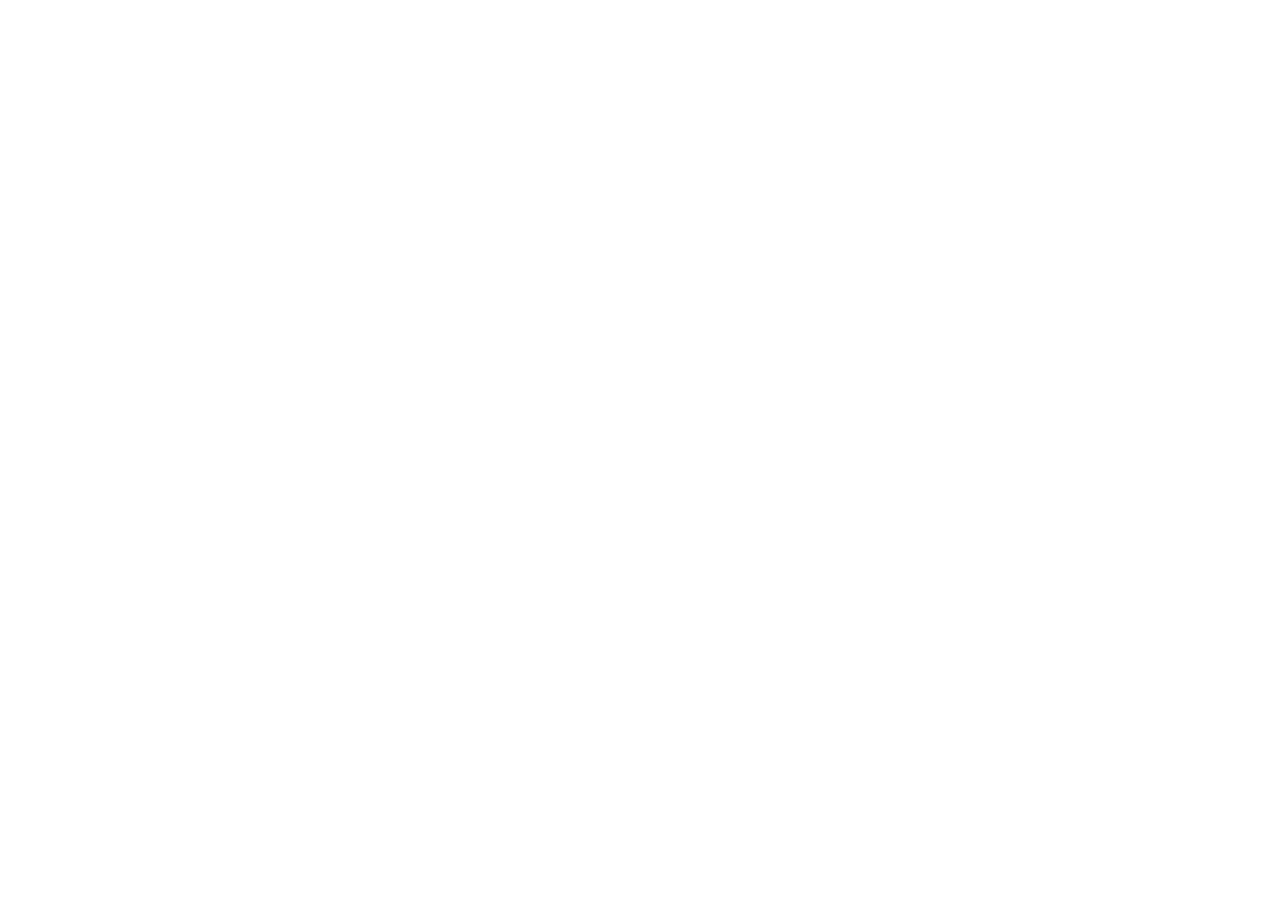
==== index.html @ c603848f "sync dvui (fewer fonts)" ====
<!doctype html>
<html lang="en" style="height: 100%;">
  <head>
    <meta charset="utf-8" />

    <meta http-equiv="Cache-Control" content="no-cache, no-store, must-revalidate" />
    <meta http-equiv="Pragma" content="no-cache" />
    <meta http-equiv="Expires" content="0" />

    <meta name="viewport" content="width=device-width, initial-scale=1.0" />

    <title>DVUI WebBackend</title>
    <!-- TEMPLATE_HASH replaced by build.zig -->
    <script src="WebBackend.js?cache-buster=bcec66e152031dec39947d4063d188205e287634b3fe614948342d587f056716"></script>
  </head>

  <body style="height: 100%; margin: 0; padding: 0;" onload='dvui("#dvui-canvas", "web-test.wasm?cache-buster=bcec66e152031dec39947d4063d188205e287634b3fe614948342d587f056716");'>
    <!-- need tabIndex for the canvas to receive keydown/keyup/beforeinput events -->
    <canvas id="dvui-canvas" tabIndex="1" style="display: block; width: 100%; height: 100%; outline: none; caret-color: transparent;"></canvas>
  </body>
</html>
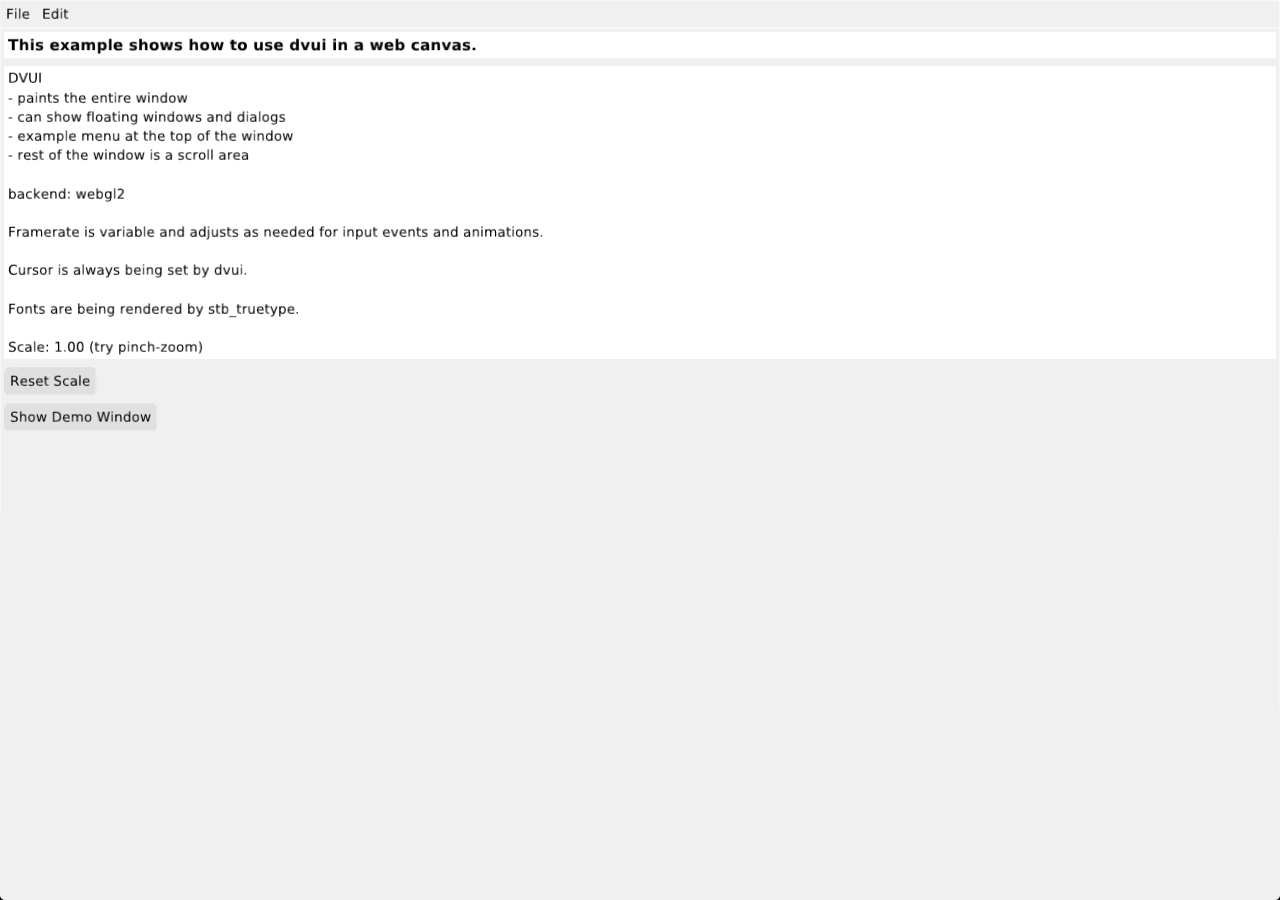
==== commit cb3807de: "sync dvui (can download noto)" ====
--- a/index.html
+++ b/index.html
@@ -11,10 +11,10 @@
 
     <title>DVUI WebBackend</title>
     <!-- TEMPLATE_HASH replaced by build.zig -->
-    <script src="WebBackend.js?cache-buster=bcec66e152031dec39947d4063d188205e287634b3fe614948342d587f056716"></script>
+    <script src="WebBackend.js?cache-buster=857a8959c49bd3eed6e7bc2689067ab30073734288013ba209197696cf41e11e"></script>
   </head>
 
-  <body style="height: 100%; margin: 0; padding: 0;" onload='dvui("#dvui-canvas", "web-test.wasm?cache-buster=bcec66e152031dec39947d4063d188205e287634b3fe614948342d587f056716");'>
+  <body style="height: 100%; margin: 0; padding: 0;" onload='dvui("#dvui-canvas", "web-test.wasm?cache-buster=857a8959c49bd3eed6e7bc2689067ab30073734288013ba209197696cf41e11e");'>
     <!-- need tabIndex for the canvas to receive keydown/keyup/beforeinput events -->
     <canvas id="dvui-canvas" tabIndex="1" style="display: block; width: 100%; height: 100%; outline: none; caret-color: transparent;"></canvas>
   </body>
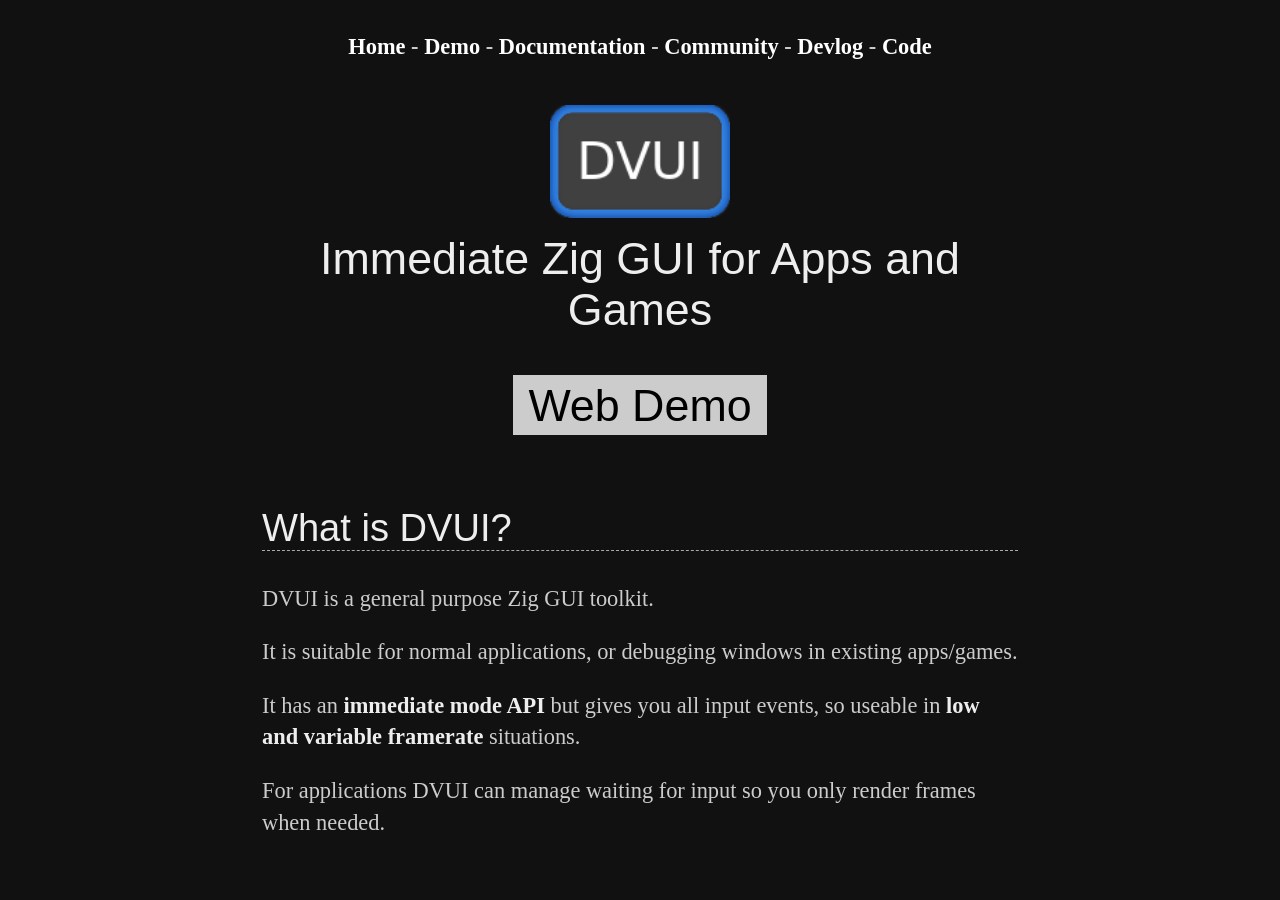
==== commit d5678ad0: "devlog" ====
--- a/index.html
+++ b/index.html
@@ -1,21 +1,100 @@
-<!doctype html>
-<html lang="en" style="height: 100%;">
-  <head>
-    <meta charset="utf-8" />
+<!DOCTYPE html>
+<title id="title">DVUI</title>
+<head id="head">
+    <meta charset="UTF-8">
+    <link rel="stylesheet" type="text/css" href="/fonts.css">
+    <link rel="stylesheet" type="text/css" href="/fira_code.css">
+    <link rel="stylesheet" type="text/css" href="/style.css">
+    <link rel="stylesheet" type="text/css" href="/highlight.css">
+  <style>
+    #page h2,
+    #page h3 {
+        text-align: left;
+    }
 
-    <meta http-equiv="Cache-Control" content="no-cache, no-store, must-revalidate" />
-    <meta http-equiv="Pragma" content="no-cache" />
-    <meta http-equiv="Expires" content="0" />
+    #page h2 {
+        font-size: 1.7rem;
+        border-bottom: 1px dashed #aaa;
+        margin-top: 2em;
+    }
 
-    <meta name="viewport" content="width=device-width, initial-scale=1.0" />
+    #page h3 {
+        font-size: 1.5rem;
+    }
 
-    <title>DVUI WebBackend</title>
-    <!-- TEMPLATE_HASH replaced by build.zig -->
-    <script src="WebBackend.js?cache-buster=857a8959c49bd3eed6e7bc2689067ab30073734288013ba209197696cf41e11e"></script>
-  </head>
+    #page h4 {
+        font-size: 1rem;
+    }
 
-  <body style="height: 100%; margin: 0; padding: 0;" onload='dvui("#dvui-canvas", "web-test.wasm?cache-buster=857a8959c49bd3eed6e7bc2689067ab30073734288013ba209197696cf41e11e");'>
-    <!-- need tabIndex for the canvas to receive keydown/keyup/beforeinput events -->
-    <canvas id="dvui-canvas" tabIndex="1" style="display: block; width: 100%; height: 100%; outline: none; caret-color: transparent;"></canvas>
-  </body>
-</html>
+    .title,
+    .subtitle {
+        margin-bottom: 0;
+    }
+
+    .subtitle,
+    .tagline {
+        margin-top: 0;
+    }
+
+    .title {
+        font-size: 3rem;
+    }
+
+    .subtitle {
+        font-size: 2rem;
+    }
+
+    .tagline {
+        font-size: 1rem;
+        font-style: italic;
+        border-top: 1px solid #ccc;
+        border-bottom: 1px solid #ccc;
+        padding: 2px 5px;
+        text-align: center;
+    }
+
+    .get-started {
+        font-family: 'Bebas Neue', sans-serif;
+        font-weight: normal;
+        font-size: 2rem;
+        text-align: center;
+        margin: 1em;
+    }
+
+    .get-started a {
+        color: black;
+        font-weight: normal;
+        background-color: #ccc;
+        border: 1px solid #ccc;
+        padding: 3px 10px;
+        text-decoration: none;
+    }
+
+    .get-started a:hover {
+        background-color: white;
+    }
+  </style>
+</head>
+<body>
+    <nav id="menu" class="centered">
+      <a href="/">Home</a>
+      -
+      <a href="/demo/">Demo</a>
+      -
+      <a href="/docs/">Documentation</a>
+      -
+      <a href="/community/">Community</a>
+      -
+      <a href="/log/">Devlog</a>
+      -
+      <a href="https://github.com/david-vanderson/dvui" target="_blank">
+        Code
+      </a>
+    </nav>
+<div id="content">
+    <h1 class="centered title"><img src="/dvui.png"></h1>
+    <h2 class="centered subtitle" id="subtitle">Immediate Zig GUI for Apps and Games</h2>
+  <div id="page">  <div class="get-started"><a href="/demo/">Web Demo</a></div>
+<h2>What is DVUI?</h2><p>DVUI is a general purpose Zig GUI toolkit.</p><p>It is suitable for normal applications, or debugging windows in existing apps/games.</p><p>It has an <strong>immediate mode API</strong> but gives you all input events, so useable in <strong>low and variable framerate</strong> situations.</p><p>For applications DVUI can manage waiting for input so you only render frames when needed.</p></div>
+</div>
+</body>
--- a/fonts.css
+++ b/fonts.css
@@ -0,0 +1,98 @@
+@font-face {
+  font-family: 'Merriweather';
+  src: url('fonts/Merriweather-Regular.ttf') format('truetype');
+  font-weight: normal;
+}
+
+@font-face {
+  font-family: 'Merriweather';
+  src: url('fonts/Merriweather-Black.ttf') format('truetype');
+  font-weight: bolder;
+}
+
+@font-face {
+  font-family: 'Merriweather';
+  src: url('fonts/Merriweather-BlackItalic.ttf') format('truetype');
+  font-weight: bolder;
+  font-style: italic;
+}
+
+@font-face {
+  font-family: 'Merriweather';
+  src: url('fonts/Merriweather-Bold.ttf') format('truetype');
+  font-weight: bold;
+}
+
+@font-face {
+  font-family: 'Merriweather';
+  src: url('fonts/Merriweather-BoldItalic.ttf') format('truetype');
+  font-weight: bold;
+  font-style: italic;
+}
+
+@font-face {
+  font-family: 'Merriweather';
+  src: url('fonts/Merriweather-Italic.ttf') format('truetype');
+  font-weight: normal;
+  font-style: italic;
+}
+
+@font-face {
+  font-family: 'Merriweather';
+  src: url('fonts/Merriweather-Light.ttf') format('truetype');
+  font-weight: light;
+}
+
+@font-face {
+  font-family: 'Merriweather';
+  src: url('fonts/Merriweather-LightItalic.ttf') format('truetype');
+  font-weight: light;
+  font-style: italic;
+}
+
+@font-face {
+  font-family: 'Bebas Neue';
+  src: url('fonts/BebasNeue-Regular.ttf') format('truetype');
+  font-weight: normal;
+}
+
+
+@font-face {
+  font-family: 'JetBrains Mono';
+  src: url('fonts/jbm/JetBrainsMono-Light.woff2') format('woff2'),
+    url("fonts/jbm/JetBrainsMono-Light.woff") format("woff");
+  font-weight: 300;
+  font-style: normal;
+}
+
+@font-face {
+  font-family: 'JetBrains Mono';
+  src: url('fonts/jbm/JetBrainsMono-Regular.woff2') format('woff2'),
+    url("fonts/jbm/JetBrainsMono-Regular.woff") format("woff");
+  font-weight: 400;
+  font-style: normal;
+}
+
+@font-face {
+  font-family: 'JetBrains Mono';
+  src: url('fonts/jbm/JetBrainsMono-Medium.woff2') format('woff2'),
+    url("fonts/jbm/JetBrainsMono-Medium.woff") format("woff");
+  font-weight: 500;
+  font-style: normal;
+}
+
+@font-face {
+  font-family: 'JetBrains Mono';
+  src: url('fonts/jbm/JetBrainsMono-SemiBold.woff2') format('woff2'),
+    url("fonts/jbm/JetBrainsMono-SemiBold.woff") format("woff");
+  font-weight: 600;
+  font-style: normal;
+}
+
+@font-face {
+  font-family: 'JetBrains Mono';
+  src: url('fonts/jbm/JetBrainsMono-Bold.woff2') format('woff2'),
+    url("fonts/jbm/JetBrainsMono-Bold.woff") format("woff");
+  font-weight: 700;
+  font-style: normal;
+}
--- a/fira_code.css
+++ b/fira_code.css
@@ -0,0 +1,48 @@
+@font-face {
+  font-family: 'Fira Code';
+  src: url('fonts/FiraCode-Light.woff2') format('woff2'),
+    url("fonts/FiraCode-Light.woff") format("woff");
+  font-weight: 300;
+  font-style: normal;
+}
+
+@font-face {
+  font-family: 'Fira Code';
+  src: url('fonts/FiraCode-Regular.woff2') format('woff2'),
+    url("fonts/FiraCode-Regular.woff") format("woff");
+  font-weight: 400;
+  font-style: normal;
+}
+
+@font-face {
+  font-family: 'Fira Code';
+  src: url('fonts/FiraCode-Medium.woff2') format('woff2'),
+    url("fonts/FiraCode-Medium.woff") format("woff");
+  font-weight: 500;
+  font-style: normal;
+}
+
+@font-face {
+  font-family: 'Fira Code';
+  src: url('fonts/FiraCode-SemiBold.woff2') format('woff2'),
+    url("fonts/FiraCode-SemiBold.woff") format("woff");
+  font-weight: 600;
+  font-style: normal;
+}
+
+@font-face {
+  font-family: 'Fira Code';
+  src: url('fonts/FiraCode-Bold.woff2') format('woff2'),
+    url("fonts/FiraCode-Bold.woff") format("woff");
+  font-weight: 700;
+  font-style: normal;
+}
+
+@font-face {
+  font-family: 'Fira Code VF';
+  src: url('fonts/FiraCode-VF.woff2') format('woff2-variations'),
+    url('fonts/FiraCode-VF.woff') format('woff-variations');
+  /* font-weight requires a range: https://developer.mozilla.org/en-US/docs/Web/CSS/CSS_Fonts/Variable_Fonts_Guide#Using_a_variable_font_font-face_changes */
+  font-weight: 300 700;
+  font-style: normal;
+}
--- a/style.css
+++ b/style.css
@@ -0,0 +1,281 @@
+@font-face {
+  font-family: 'Merriweather';
+  src: url('fonts/Merriweather-Regular.ttf') format('truetype');
+  font-weight: normal;
+}
+
+@font-face {
+  font-family: 'Merriweather';
+  src: url('fonts/Merriweather-Black.ttf') format('truetype');
+  font-weight: bolder;
+}
+
+@font-face {
+  font-family: 'Merriweather';
+  src: url('fonts/Merriweather-BlackItalic.ttf') format('truetype');
+  font-weight: bolder;
+  font-style: italic;
+}
+
+@font-face {
+  font-family: 'Merriweather';
+  src: url('fonts/Merriweather-Bold.ttf') format('truetype');
+  font-weight: bold;
+}
+
+@font-face {
+  font-family: 'Merriweather';
+  src: url('fonts/Merriweather-BoldItalic.ttf') format('truetype');
+  font-weight: bold;
+  font-style: italic;
+}
+
+@font-face {
+  font-family: 'Merriweather';
+  src: url('fonts/Merriweather-Italic.ttf') format('truetype');
+  font-weight: normal;
+  font-style: italic;
+}
+
+@font-face {
+  font-family: 'Merriweather';
+  src: url('fonts/Merriweather-Light.ttf') format('truetype');
+  font-weight: light;
+}
+
+@font-face {
+  font-family: 'Merriweather';
+  src: url('fonts/Merriweather-LightItalic.ttf') format('truetype');
+  font-weight: light;
+  font-style: italic;
+}
+
+@font-face {
+  font-family: 'Bebas Neue';
+  src: url('fonts/BebasNeue-Regular.ttf') format('truetype');
+  font-weight: normal;
+}
+
+
+h1,
+h2,
+h3 {
+  font-family: 'Bebas Neue', sans-serif;
+  font-weight: normal;
+  color: #eee;
+  align-self: center;
+  text-align: center;
+}
+
+h4 {
+  color: #eee;
+}
+
+b,
+strong {
+  color: #eee;
+}
+
+a {
+  color: #ccc;
+  font-weight: bold;
+}
+
+
+body {
+  font-family: 'Merriweather', serif;
+  background-color: #111;
+  color: #ccc;
+  display: flex;
+  flex-direction: column;
+  padding-bottom: 20px;
+  scrollbar-gutter: stable;
+  overflow-y: scroll;
+}
+
+p {
+  line-height: 1.4;
+}
+
+nav {
+  padding-top: 1rem;
+  font-weight: bold;
+}
+
+nav a {
+  color: white;
+  text-decoration: none;
+}
+
+
+nav a:hover {
+  text-decoration: underline;
+}
+
+#content {
+  align-self: center;
+  box-sizing: border-box;
+  padding: 0 30px;
+  max-width: min(600px, 100vw);
+}
+
+.centered {
+  align-self: center;
+  text-align: center;
+}
+
+p:has(+ pre) {
+  margin-bottom: 0;
+}
+
+p+pre {
+  margin-top: 15px;
+}
+
+pre {
+  overflow: auto;
+  border-top: 1px solid #aaa;
+  border-bottom: 1px solid #aaa;
+  padding: 4px 0;
+  background-color: #111;
+
+}
+
+code {
+  font-variant-ligatures: none;
+  font-feature-settings: "liga" 0;
+  font-family: 'JetBrains Mono', monospace;
+  font-size: 0.9rem;
+}
+
+p>code,
+a>code,
+h1>code,
+h2>code,
+h3>code,
+h4>code,
+h5>code,
+li>code {
+  font-weight: bold;
+  color: #ddd;
+  font-size: 1em;
+}
+
+.copy-button {
+  font-family: sans-serif;
+  font-size: 0.8rem;
+  text-decoration: underline;
+}
+
+table th {
+  border-bottom: 1px solid #ccc;
+}
+
+img,
+video {
+  margin: 0;
+  max-width: 100%;
+}
+
+.warning {
+  border-color: #CCCC49 !important;
+}
+
+.warning h1 {
+  border-color: #CCCC49 !important;
+  background-color: #CCCC49 !important;
+}
+
+.block {
+  border: 1px dashed #CCC;
+}
+
+.block.padded {
+  margin: 10px;
+  border: 1px solid #CCC;
+}
+
+.block p {
+  padding-top: 0;
+  font-size: 0.9em;
+  padding-left: 15px;
+  padding-right: 15px;
+}
+
+.block h1 {
+  font-size: 1.17em;
+  position: relative !important;
+  margin: 0 !important;
+  text-align: left;
+  padding-left: 15px;
+  padding-right: 15px;
+  padding-top: 2px !important;
+  border: 1px solid #CCC;
+  color: #111;
+  background-color: #CCC;
+}
+
+.nopara p {
+  padding: 0;
+  margin: 0px;
+  margin-bottom: -5px;
+}
+
+
+li {
+  padding: 1px 0;
+}
+
+:root {
+  /* guess which browser needed this */
+  font-size: 1rem;
+}
+
+@media screen and (min-width: 800px) and (max-width: 1000px) {
+  :root {
+    zoom: 1.2;
+  }
+}
+
+@media screen and (min-width: 1000px) and (max-width: 1200px) {
+  :root {
+    zoom: 1.3;
+  }
+}
+
+@media screen and (min-width: 1200px) and (max-width: 1400px) {
+  :root {
+    zoom: 1.4;
+  }
+}
+
+@media screen and (min-width: 1400px) and (max-width: 1600px) {
+  :root {
+    zoom: 1.5;
+  }
+}
+
+@media screen and (min-width: 1400px) and (max-width: 1600px) {
+  :root {
+    zoom: 1.55;
+  }
+}
+
+
+@media screen and (min-width: 1400px) and (max-width: 1600px) {
+  :root {
+    zoom: 1.6;
+  }
+}
+
+@media screen and (min-width: 1600px) and (max-width: 1800px) {
+  :root {
+    zoom: 1.65;
+  }
+}
+
+@media screen and (min-width: 1800px) {
+  :root {
+    zoom: 1.7;
+  }
+}
--- a/highlight.css
+++ b/highlight.css
@@ -0,0 +1,210 @@
+:root {
+  --light-yellow: #e5c07b;
+  --dark-yellow: #d19a66;
+  --blue: #61afef;
+  --cyan: #56b6c2;
+  --light-red: #e06c75;
+  --dark-red: #be5046;
+  --comment-gray: #5c6370;
+  --magenta: #c678dd;
+}
+
+code .comment {
+  color: var(--comment-gray);
+}
+
+
+code.html {}
+
+code.html .string {
+  color: var(--dark-yellow);
+}
+
+code.html .tag {
+  color: var(--blue);
+}
+
+code.html .constant {
+  color: var(--light-red);
+}
+
+code.html .attribute {
+  color: var(--light-yellow);
+}
+
+code.html .punctuation {
+  color: var(--cyan);
+}
+
+code.superhtml {}
+
+code.superhtml .string {
+  color: var(--dark-yellow);
+}
+
+code.superhtml .tag {
+  color: var(--blue);
+}
+
+code.superhtml .special {
+  color: var(--blue);
+}
+
+code.superhtml .constant {
+  color: var(--light-red);
+}
+
+code.superhtml .attribute {
+  color: var(--light-yellow);
+}
+
+code.superhtml .punctuation {
+  color: var(--cyan);
+}
+
+
+code.zig {}
+
+code.zig .string {
+  color: var(--dark-yellow);
+}
+
+code.zig .variable,
+code.zig .field {
+  color: var(--light-yellow);
+}
+
+code.zig .keyword.function {
+  color: var(--light-red);
+}
+
+code.zig .bracket {
+  color: var(--cyan);
+}
+
+code.zig .function {
+  color: var(--blue);
+}
+
+code.zig .builtin {
+  color: var(--magenta);
+}
+
+code.zig .operator,
+code.zig .qualifier,
+code.zig .attribute {
+  color: var(--light-red);
+}
+
+
+code.ziggy {
+  color: var(--cyan);
+}
+
+code.ziggy .keyword,
+code.ziggy .type {
+  color: var(--light-yellow);
+}
+
+code.ziggy .string {
+  color: var(--dark-yellow);
+}
+
+code.ziggy .numeric.constant {
+  color: var(--magenta);
+}
+
+code.ziggy .function {
+  color: var(--blue);
+}
+
+
+code.ziggy-schema {
+  color: var(--cyan);
+}
+
+code.ziggy-schema .keyword,
+code.ziggy-schema .type {
+  color: var(--light-yellow);
+}
+
+code.ziggy-schema .string {
+  color: var(--dark-yellow);
+}
+
+code.ziggy-schema .numeric.constant {
+  color: var(--magenta);
+}
+
+code.ziggy-schema .function {
+  color: var(--blue);
+}
+
+
+code.markdown {
+  color: #ccc;
+}
+
+
+code.markdown .text.title {
+  color: var(--light-red);
+}
+
+code.markdown .punctuation {
+  color: var(--light-red);
+}
+
+
+code.toml {
+  color: var(--cyan);
+}
+
+code.toml .property {
+  color: var(--light-yellow);
+}
+
+code.toml .string {
+  color: var(--dark-yellow);
+}
+
+code.toml .numeric.constant {
+  color: var(--magenta);
+}
+
+code.toml .punctuation {
+  color: var(--blue);
+}
+
+
+code.lua {}
+
+code.lua .string {
+  color: var(--dark-yellow);
+}
+
+code.lua .variable,
+code.lua .field {
+  color: var(--light-yellow);
+}
+
+code.lua .keyword.function {
+  color: var(--light-red);
+}
+
+code.lua .bracket {
+  color: var(--cyan);
+}
+
+code.lua .function {
+  color: var(--blue);
+}
+
+code.lua .builtin {
+  color: var(--magenta);
+}
+
+code.lua .operator,
+code.lua .qualifier,
+code.lua .attribute {
+  color: var(--light-red);
+}
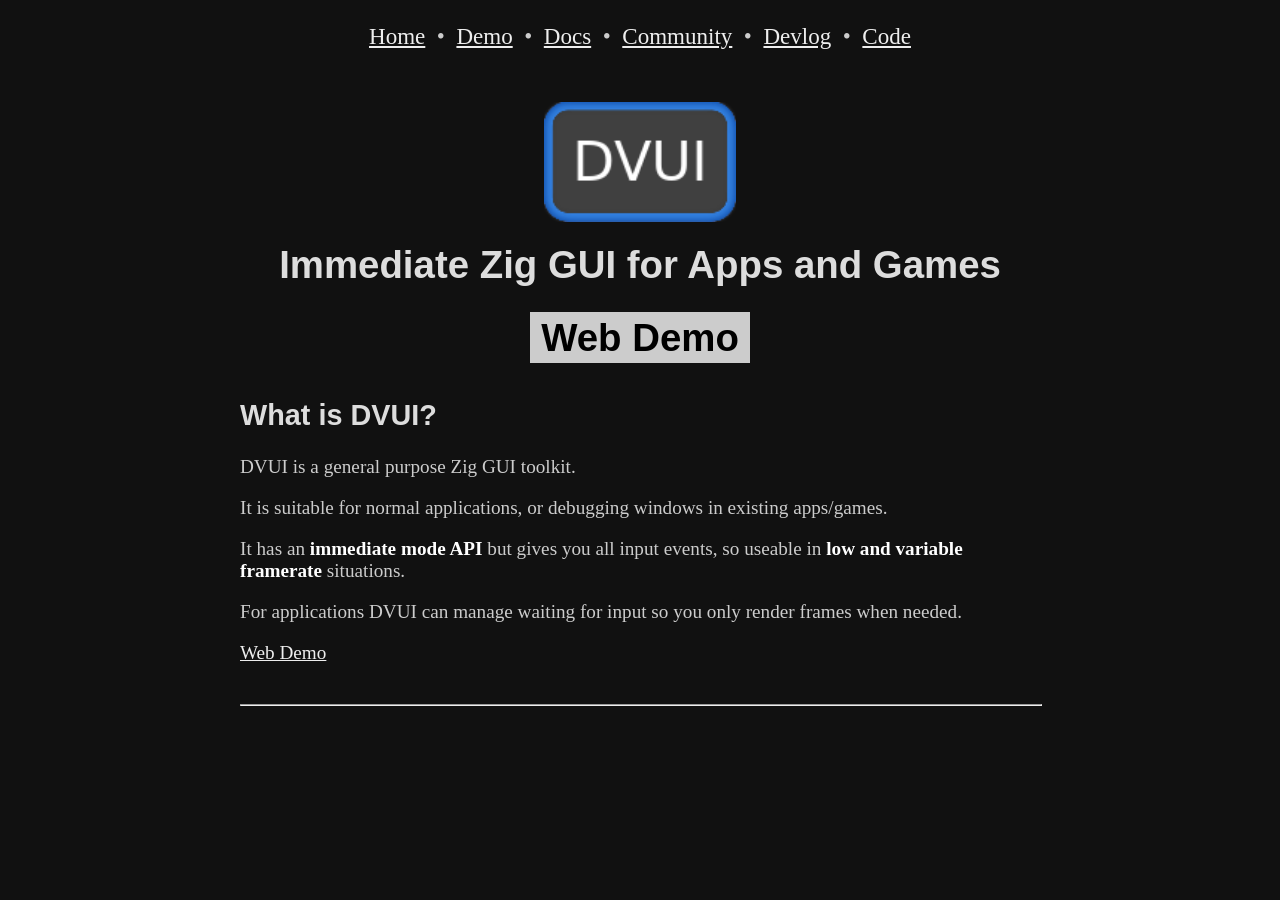
==== commit d14c3b44: "new zine" ====
--- a/index.html
+++ b/index.html
@@ -1,100 +1,39 @@
 <!DOCTYPE html>
-<title id="title">DVUI</title>
-<head id="head">
-    <meta charset="UTF-8">
-    <link rel="stylesheet" type="text/css" href="/fonts.css">
-    <link rel="stylesheet" type="text/css" href="/fira_code.css">
-    <link rel="stylesheet" type="text/css" href="/style.css">
-    <link rel="stylesheet" type="text/css" href="/highlight.css">
-  <style>
-    #page h2,
-    #page h3 {
-        text-align: left;
-    }
+<html>
+  <head id="head">
+    <meta charset="utf-8">
+    <meta name="viewport" content="initial-scale=1">
+    <link type="text/css" rel="stylesheet" href="/style.css">
+    <link type="text/css" rel="stylesheet" href="/highlight.css">
+    
+  <title>DVUI</title>
 
-    #page h2 {
-        font-size: 1.7rem;
-        border-bottom: 1px dashed #aaa;
-        margin-top: 2em;
-    }
+  </head>
+  <body id="body">
+    <nav>
+      <a href="/">Home</a>
+       &nbsp; • &nbsp;
+      <a href="/demo/">Demo</a>
+       &nbsp; • &nbsp;
+      <a href="/docs/">Docs</a>
+       &nbsp; • &nbsp;
+      <a href="/community/">Community</a>
+      
+         &nbsp; • &nbsp;
+        <a href="/log/2025/">Devlog</a>
+      
+       &nbsp; • &nbsp;
+      <a href="https://github.com/david-vanderson/dvui">Code</a>
+    </nav>
+    <h1 class="site-title"><img src="/dvui.png" height="120"></h1>
+    <h1 class="site-subtitle">Immediate Zig GUI for Apps and Games</h1>
+    
+  <div>  <div class="get-started"><a href="/demo/">Web Demo</a></div>
+<h2>What is DVUI?</h2><p>DVUI is a general purpose Zig GUI toolkit.</p><p>It is suitable for normal applications, or debugging windows in existing apps/games.</p><p>It has an <strong>immediate mode API</strong> but gives you all input events, so useable in <strong>low and variable framerate</strong> situations.</p><p>For applications DVUI can manage waiting for input so you only render frames when needed.</p>  <a href="/demo/">Web Demo</a>
+</div>
 
-    #page h3 {
-        font-size: 1.5rem;
-    }
-
-    #page h4 {
-        font-size: 1rem;
-    }
-
-    .title,
-    .subtitle {
-        margin-bottom: 0;
-    }
-
-    .subtitle,
-    .tagline {
-        margin-top: 0;
-    }
-
-    .title {
-        font-size: 3rem;
-    }
-
-    .subtitle {
-        font-size: 2rem;
-    }
-
-    .tagline {
-        font-size: 1rem;
-        font-style: italic;
-        border-top: 1px solid #ccc;
-        border-bottom: 1px solid #ccc;
-        padding: 2px 5px;
-        text-align: center;
-    }
-
-    .get-started {
-        font-family: 'Bebas Neue', sans-serif;
-        font-weight: normal;
-        font-size: 2rem;
-        text-align: center;
-        margin: 1em;
-    }
-
-    .get-started a {
-        color: black;
-        font-weight: normal;
-        background-color: #ccc;
-        border: 1px solid #ccc;
-        padding: 3px 10px;
-        text-decoration: none;
-    }
-
-    .get-started a:hover {
-        background-color: white;
-    }
-  </style>
-</head>
-<body>
-    <nav id="menu" class="centered">
-      <a href="/">Home</a>
-      -
-      <a href="/demo/">Demo</a>
-      -
-      <a href="/docs/">Documentation</a>
-      -
-      <a href="/community/">Community</a>
-      -
-      <a href="/log/">Devlog</a>
-      -
-      <a href="https://github.com/david-vanderson/dvui" target="_blank">
-        Code
-      </a>
-    </nav>
-<div id="content">
-    <h1 class="centered title"><img src="/dvui.png"></h1>
-    <h2 class="centered subtitle" id="subtitle">Immediate Zig GUI for Apps and Games</h2>
-  <div id="page">  <div class="get-started"><a href="/demo/">Web Demo</a></div>
-<h2>What is DVUI?</h2><p>DVUI is a general purpose Zig GUI toolkit.</p><p>It is suitable for normal applications, or debugging windows in existing apps/games.</p><p>It has an <strong>immediate mode API</strong> but gives you all input events, so useable in <strong>low and variable framerate</strong> situations.</p><p>For applications DVUI can manage waiting for input so you only render frames when needed.</p></div>
-</div>
-</body>
+    <footer>
+      <hr>
+    </footer>
+  </body>
+</html>
--- a/style.css
+++ b/style.css
@@ -1,281 +1,115 @@
-@font-face {
-  font-family: 'Merriweather';
-  src: url('fonts/Merriweather-Regular.ttf') format('truetype');
-  font-weight: normal;
-}
-
-@font-face {
-  font-family: 'Merriweather';
-  src: url('fonts/Merriweather-Black.ttf') format('truetype');
-  font-weight: bolder;
-}
-
-@font-face {
-  font-family: 'Merriweather';
-  src: url('fonts/Merriweather-BlackItalic.ttf') format('truetype');
-  font-weight: bolder;
-  font-style: italic;
-}
-
-@font-face {
-  font-family: 'Merriweather';
-  src: url('fonts/Merriweather-Bold.ttf') format('truetype');
-  font-weight: bold;
-}
-
-@font-face {
-  font-family: 'Merriweather';
-  src: url('fonts/Merriweather-BoldItalic.ttf') format('truetype');
-  font-weight: bold;
-  font-style: italic;
-}
-
-@font-face {
-  font-family: 'Merriweather';
-  src: url('fonts/Merriweather-Italic.ttf') format('truetype');
-  font-weight: normal;
-  font-style: italic;
-}
-
-@font-face {
-  font-family: 'Merriweather';
-  src: url('fonts/Merriweather-Light.ttf') format('truetype');
-  font-weight: light;
-}
-
-@font-face {
-  font-family: 'Merriweather';
-  src: url('fonts/Merriweather-LightItalic.ttf') format('truetype');
-  font-weight: light;
-  font-style: italic;
-}
-
-@font-face {
-  font-family: 'Bebas Neue';
-  src: url('fonts/BebasNeue-Regular.ttf') format('truetype');
-  font-weight: normal;
-}
-
-
 h1,
 h2,
-h3 {
-  font-family: 'Bebas Neue', sans-serif;
-  font-weight: normal;
-  color: #eee;
-  align-self: center;
-  text-align: center;
-}
-
-h4 {
-  color: #eee;
+h3,
+h4,
+h5 {
+  color: #ddd;
+  font-family: "Verdana", sans-serif;
 }
 
 b,
 strong {
+  color: #fff;
+}
+
+a {
   color: #eee;
 }
 
-a {
+html {
   color: #ccc;
-  font-weight: bold;
+  font-family: "Georgia", serif;
+  font-size: 1.2em;
+  display: flex;
+  flex-direction: row;
+  justify-content: center;
+  background-color: #111;
 }
 
-
 body {
-  font-family: 'Merriweather', serif;
-  background-color: #111;
-  color: #ccc;
+  width: 800px;
+  padding: 15px;
   display: flex;
   flex-direction: column;
-  padding-bottom: 20px;
-  scrollbar-gutter: stable;
-  overflow-y: scroll;
 }
 
-p {
-  line-height: 1.4;
+.site-title {
+  font-size: 2.5em;
+  margin-bottom: 0;
+  text-align: center;
+}
+
+.site-subtitle {
+  font-size: 2em;
+  margin-top: 10px;
+  margin-bottom: 10px;
+  text-align: center;
 }
 
 nav {
-  padding-top: 1rem;
-  font-weight: bold;
+  display: flex;
+  flex-direction: row;
+  justify-content: left;
+  font-size: 1.2em;
+  margin-bottom: 20px;
+  margin-left: auto;
+  margin-right: auto;
 }
 
-nav a {
-  color: white;
-  text-decoration: none;
+.block {
+  border: 1px dotted white;
+  padding: 5px 15px;
+  margin: 0 10px;
+  text-align: center;
+  display: flex;
+  flex-direction: column;
+  justify-content: center;
 }
 
-
-nav a:hover {
-  text-decoration: underline;
-}
-
-#content {
-  align-self: center;
-  box-sizing: border-box;
-  padding: 0 30px;
-  max-width: min(600px, 100vw);
-}
-
-.centered {
-  align-self: center;
+.block h1 {
+  font-size: 1em;
   text-align: center;
-}
-
-p:has(+ pre) {
   margin-bottom: 0;
 }
 
-p+pre {
-  margin-top: 15px;
+.small {
+  font-size: 0.8em;
 }
 
-pre {
-  overflow: auto;
-  border-top: 1px solid #aaa;
-  border-bottom: 1px solid #aaa;
-  padding: 4px 0;
-  background-color: #111;
-
+.wave {
+  background: #111;
+  color: #fff;
+  text-shadow: 1px 1px 10px #fff, 1px 1px 10px #ccc;
 }
 
-code {
-  font-variant-ligatures: none;
-  font-feature-settings: "liga" 0;
-  font-family: 'JetBrains Mono', monospace;
-  font-size: 0.9rem;
+footer {
+  margin-top: 30px;
+  display: flex;
+  flex-direction: column;
+  align-items: center;
 }
 
-p>code,
-a>code,
-h1>code,
-h2>code,
-h3>code,
-h4>code,
-h5>code,
-li>code {
-  font-weight: bold;
-  color: #ddd;
-  font-size: 1em;
+footer hr {
+  width: 100%;
 }
 
-.copy-button {
-  font-family: sans-serif;
-  font-size: 0.8rem;
-  text-decoration: underline;
+.get-started {
+    font-family: 'Arial', sans-serif;
+    font-size: 2rem;
+    text-align: center;
+    margin-top: 0.5em;
+    margin-bottom: 1em;
 }
 
-table th {
-  border-bottom: 1px solid #ccc;
+.get-started a {
+    color: black;
+    font-weight: bold;
+    background-color: #ccc;
+    border: 1px solid #ccc;
+    padding: 3px 10px;
+    text-decoration: none;
 }
 
-img,
-video {
-  margin: 0;
-  max-width: 100%;
+.get-started a:hover {
+    background-color: white;
 }
-
-.warning {
-  border-color: #CCCC49 !important;
-}
-
-.warning h1 {
-  border-color: #CCCC49 !important;
-  background-color: #CCCC49 !important;
-}
-
-.block {
-  border: 1px dashed #CCC;
-}
-
-.block.padded {
-  margin: 10px;
-  border: 1px solid #CCC;
-}
-
-.block p {
-  padding-top: 0;
-  font-size: 0.9em;
-  padding-left: 15px;
-  padding-right: 15px;
-}
-
-.block h1 {
-  font-size: 1.17em;
-  position: relative !important;
-  margin: 0 !important;
-  text-align: left;
-  padding-left: 15px;
-  padding-right: 15px;
-  padding-top: 2px !important;
-  border: 1px solid #CCC;
-  color: #111;
-  background-color: #CCC;
-}
-
-.nopara p {
-  padding: 0;
-  margin: 0px;
-  margin-bottom: -5px;
-}
-
-
-li {
-  padding: 1px 0;
-}
-
-:root {
-  /* guess which browser needed this */
-  font-size: 1rem;
-}
-
-@media screen and (min-width: 800px) and (max-width: 1000px) {
-  :root {
-    zoom: 1.2;
-  }
-}
-
-@media screen and (min-width: 1000px) and (max-width: 1200px) {
-  :root {
-    zoom: 1.3;
-  }
-}
-
-@media screen and (min-width: 1200px) and (max-width: 1400px) {
-  :root {
-    zoom: 1.4;
-  }
-}
-
-@media screen and (min-width: 1400px) and (max-width: 1600px) {
-  :root {
-    zoom: 1.5;
-  }
-}
-
-@media screen and (min-width: 1400px) and (max-width: 1600px) {
-  :root {
-    zoom: 1.55;
-  }
-}
-
-
-@media screen and (min-width: 1400px) and (max-width: 1600px) {
-  :root {
-    zoom: 1.6;
-  }
-}
-
-@media screen and (min-width: 1600px) and (max-width: 1800px) {
-  :root {
-    zoom: 1.65;
-  }
-}
-
-@media screen and (min-width: 1800px) {
-  :root {
-    zoom: 1.7;
-  }
-}
--- a/highlight.css
+++ b/highlight.css
@@ -9,93 +9,11 @@
   --magenta: #c678dd;
 }
 
-code .comment {
-  color: var(--comment-gray);
+pre {
+  border-top: 1px solid white;
+  border-bottom: 1px solid white;
+  padding: 10px 5px;
 }
-
-
-code.html {}
-
-code.html .string {
-  color: var(--dark-yellow);
-}
-
-code.html .tag {
-  color: var(--blue);
-}
-
-code.html .constant {
-  color: var(--light-red);
-}
-
-code.html .attribute {
-  color: var(--light-yellow);
-}
-
-code.html .punctuation {
-  color: var(--cyan);
-}
-
-code.superhtml {}
-
-code.superhtml .string {
-  color: var(--dark-yellow);
-}
-
-code.superhtml .tag {
-  color: var(--blue);
-}
-
-code.superhtml .special {
-  color: var(--blue);
-}
-
-code.superhtml .constant {
-  color: var(--light-red);
-}
-
-code.superhtml .attribute {
-  color: var(--light-yellow);
-}
-
-code.superhtml .punctuation {
-  color: var(--cyan);
-}
-
-
-code.zig {}
-
-code.zig .string {
-  color: var(--dark-yellow);
-}
-
-code.zig .variable,
-code.zig .field {
-  color: var(--light-yellow);
-}
-
-code.zig .keyword.function {
-  color: var(--light-red);
-}
-
-code.zig .bracket {
-  color: var(--cyan);
-}
-
-code.zig .function {
-  color: var(--blue);
-}
-
-code.zig .builtin {
-  color: var(--magenta);
-}
-
-code.zig .operator,
-code.zig .qualifier,
-code.zig .attribute {
-  color: var(--light-red);
-}
-
 
 code.ziggy {
   color: var(--cyan);
@@ -116,95 +34,4 @@
 
 code.ziggy .function {
   color: var(--blue);
-}
-
-
-code.ziggy-schema {
-  color: var(--cyan);
-}
-
-code.ziggy-schema .keyword,
-code.ziggy-schema .type {
-  color: var(--light-yellow);
-}
-
-code.ziggy-schema .string {
-  color: var(--dark-yellow);
-}
-
-code.ziggy-schema .numeric.constant {
-  color: var(--magenta);
-}
-
-code.ziggy-schema .function {
-  color: var(--blue);
-}
-
-
-code.markdown {
-  color: #ccc;
-}
-
-
-code.markdown .text.title {
-  color: var(--light-red);
-}
-
-code.markdown .punctuation {
-  color: var(--light-red);
-}
-
-
-code.toml {
-  color: var(--cyan);
-}
-
-code.toml .property {
-  color: var(--light-yellow);
-}
-
-code.toml .string {
-  color: var(--dark-yellow);
-}
-
-code.toml .numeric.constant {
-  color: var(--magenta);
-}
-
-code.toml .punctuation {
-  color: var(--blue);
-}
-
-
-code.lua {}
-
-code.lua .string {
-  color: var(--dark-yellow);
-}
-
-code.lua .variable,
-code.lua .field {
-  color: var(--light-yellow);
-}
-
-code.lua .keyword.function {
-  color: var(--light-red);
-}
-
-code.lua .bracket {
-  color: var(--cyan);
-}
-
-code.lua .function {
-  color: var(--blue);
-}
-
-code.lua .builtin {
-  color: var(--magenta);
-}
-
-code.lua .operator,
-code.lua .qualifier,
-code.lua .attribute {
-  color: var(--light-red);
 }
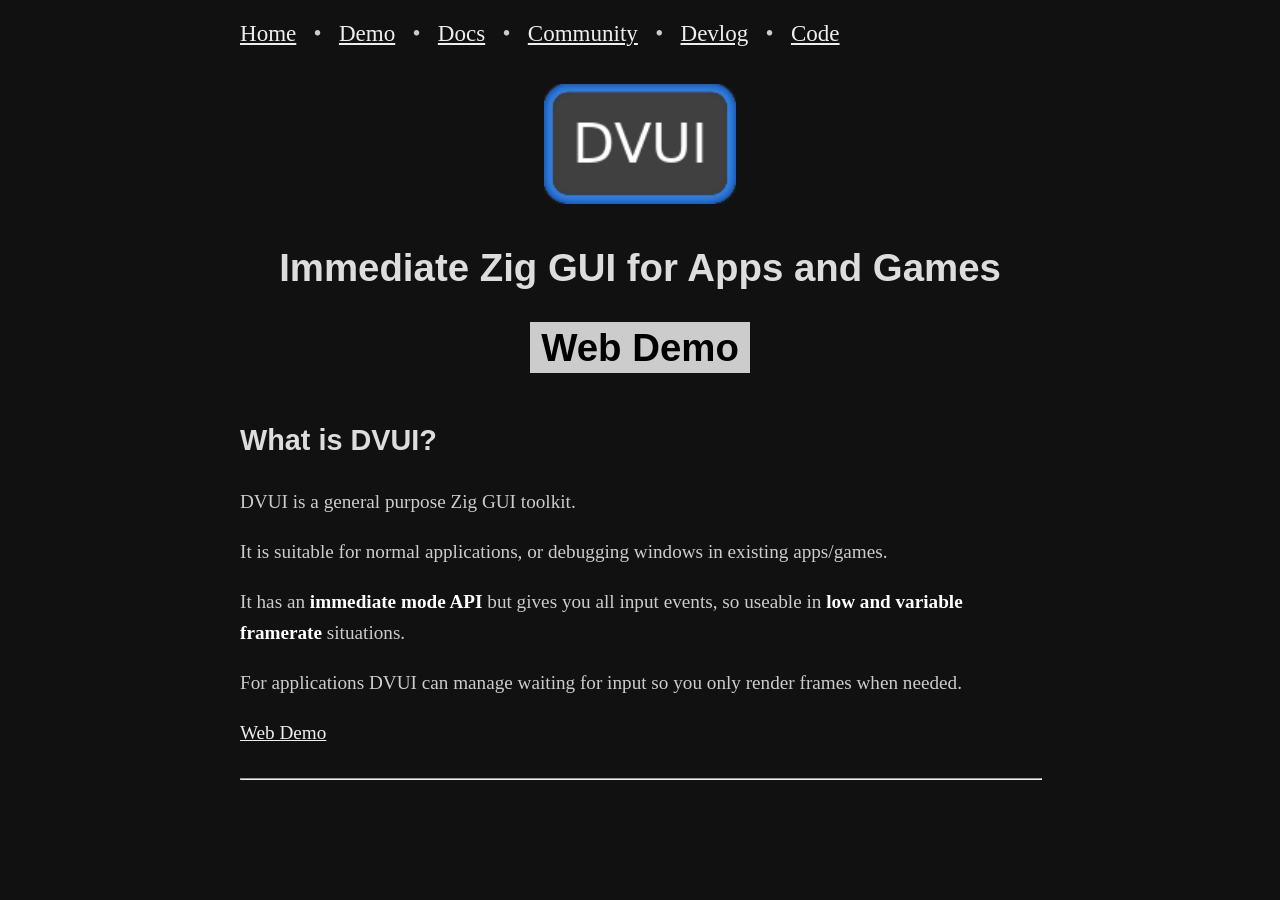
==== commit 29e9e69f: "dec 2025" ====
--- a/index.html
+++ b/index.html
@@ -20,7 +20,7 @@
       <a href="/community/">Community</a>
       
          &nbsp; • &nbsp;
-        <a href="/log/2025/">Devlog</a>
+        <a href="/log/2026/">Devlog</a>
       
        &nbsp; • &nbsp;
       <a href="https://github.com/david-vanderson/dvui">Code</a>
--- a/style.css
+++ b/style.css
@@ -20,17 +20,14 @@
   color: #ccc;
   font-family: "Georgia", serif;
   font-size: 1.2em;
-  display: flex;
-  flex-direction: row;
-  justify-content: center;
+  line-height: 1.6;
   background-color: #111;
 }
 
 body {
-  width: 800px;
+  max-width: 800px;
+  margin: auto;
   padding: 15px;
-  display: flex;
-  flex-direction: column;
 }
 
 .site-title {
@@ -47,9 +44,6 @@
 }
 
 nav {
-  display: flex;
-  flex-direction: row;
-  justify-content: left;
   font-size: 1.2em;
   margin-bottom: 20px;
   margin-left: auto;
@@ -61,8 +55,6 @@
   padding: 5px 15px;
   margin: 0 10px;
   text-align: center;
-  display: flex;
-  flex-direction: column;
   justify-content: center;
 }
 
@@ -84,8 +76,6 @@
 
 footer {
   margin-top: 30px;
-  display: flex;
-  flex-direction: column;
   align-items: center;
 }
 
